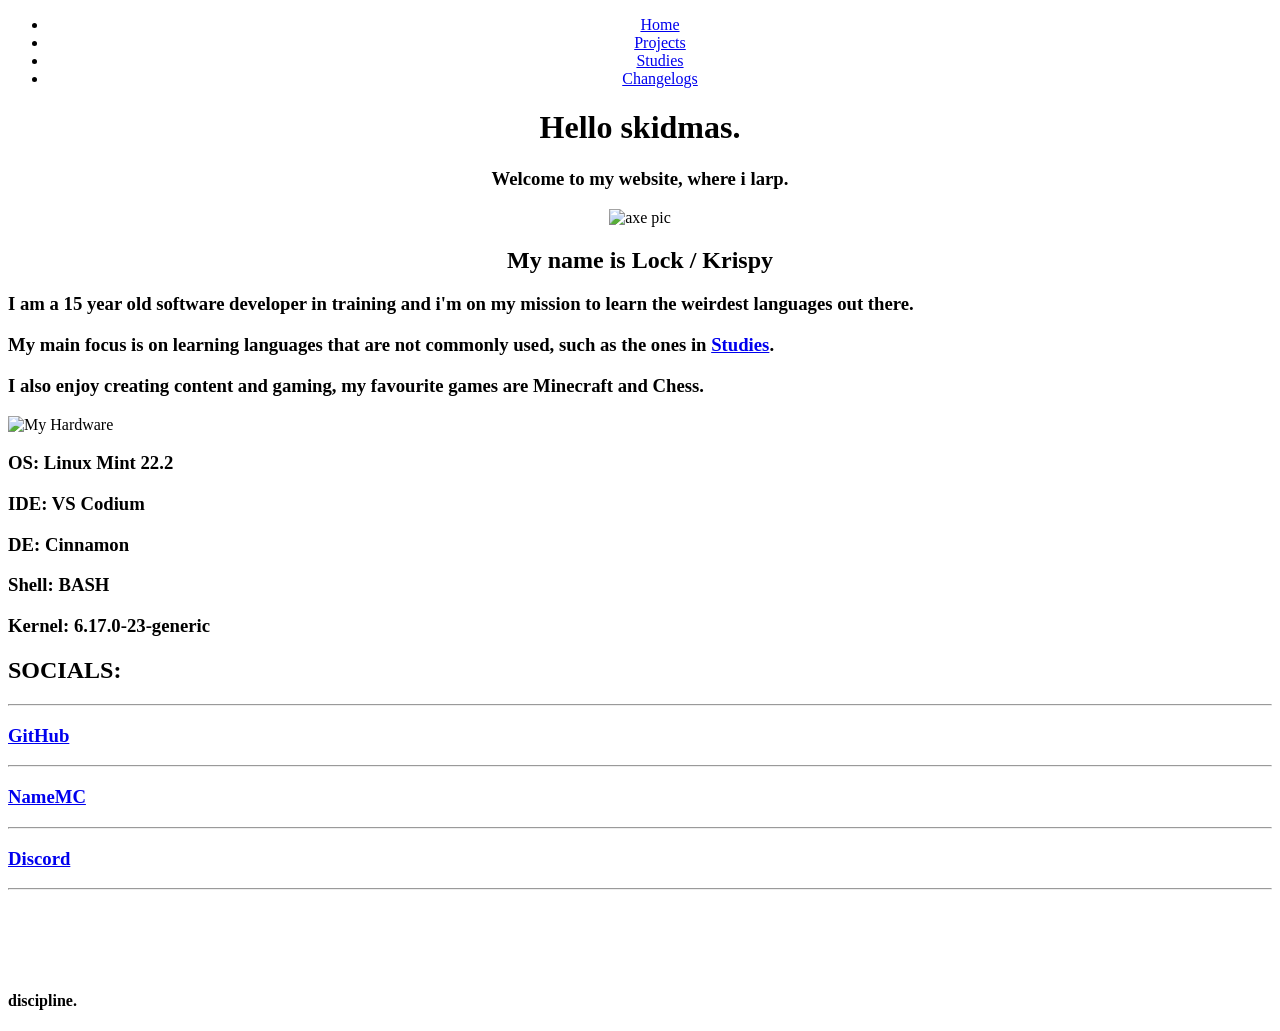
==== index.html @ 939f9c2a "Rename web/index.html to index.html" ====
<!DOCTYPE html>
<html lang="en">
<head>
    <meta charset="UTF-8">
    <meta name="viewport" content="width=device-width, initial-scale=1.0">
    <link rel="stylesheet" href="https://cdnjs.cloudflare.com/ajax/libs/animate.css/4.1.1/animate.min.css">
    <link rel="stylesheet" href="style.css">
    <title>Portfolio</title>
</head>
<body>
<center>
    <header>
        <ul>
            <li><a href="index.html">Home</a></li>
            <li><a href="projects.html">Projects</a></li>
            <li id="y1995"><a href="studies.html">Studies</a></li>
            <li><a href="changelogs.html">Changelogs</a></li>
        </ul> 
        <h1 class="animate__animated animate__fadeInUp">
            Hello skidmas.
        </h1>
        <h3 class="animate__animated animate__fadeInUp">
            Welcome to my website, where i larp.
        </h3>
        <div class="animate__animated animate__fadeInUp" id="infoex">
            <img src="https://mctiers.com/tier_icons/axe.svg" alt="axe pic">
            <h2>My name is Lock / Krispy</h2>
        </div>
    </header>
</center>
<div class="box-container">
    <div class="animate__animated animate__fadeInUp" id="info-box">
        <h3 >I am a 15 year old software developer in training and i'm on my mission to learn the weirdest languages out there.</h3>
    </div>
    <div class="animate__animated animate__fadeInUp" id="info-box2">
        <h3 >My main focus is on learning languages that are not commonly used, such as the ones in <b><a href="studies.html">Studies</a></b>.</h3>
    </div>
    <div class="animate__animated animate__fadeInUp" id="info-box3">
        <h3 >I also enjoy creating content and gaming, my favourite games are Minecraft and Chess.</h3>
    </div>
    <div class="animate__animated animate__fadeInUp" id="info-box4">
        <img src="https://external-content.duckduckgo.com/iu/?u=https%3A%2F%2Fi.pinimg.com%2Foriginals%2Fe3%2F68%2Ffc%2Fe368fc58db0303a47a4bc560197b1f5c.jpg&f=1&nofb=1&ipt=c42884c11523f14b9e2753fb80ee7e651f97419ff16db73810c50755ca0d05ce" alt="My Hardware">
                <h3>OS: Linux Mint 22.2    </h3>
                <h3>IDE: VS Codium         </h3>
                <h3>DE: Cinnamon           </h3>
                <h3>Shell: BASH            </h3>
                <h3>Kernel: 6.17.0-23-generic </h3>
    </div>
    <div class="animate__animated animate__fadeInUp" id="info-box5">
        <h2>SOCIALS:</h2>
        <hr>
        <h3><a href="https://github.com/LockOS-08" target="_blank">GitHub</a></h3>
        <hr>
        <h3><a href="https://namemc.com/profile/LockOS_.1" alt="pfp">NameMC</a></h3>
        <hr>
        <h3><a href="https://discord.gg/VVy3uvxznj">Discord</a></h3>
        <hr>
    </div>
    <div class="animate__animated animate__fadeInUp" id="info-boxpic">
        <img src="https://media.discordapp.net/attachments/1454628562144465061/1464992802046742674/Screenshot_2026-01-25_153804.png?ex=6a01411e&is=69ffef9e&hm=bc19320c4f47dd33769e17f55bbab7aa7b815e4ff53f883b5b3b81ce3ae0668e&=&format=webp&quality=lossless" alt="">
        <br>
        <br>
        <br>
        <br>
        <h4>discipline.</h4>
    </div>
</div>
</body>
</html>
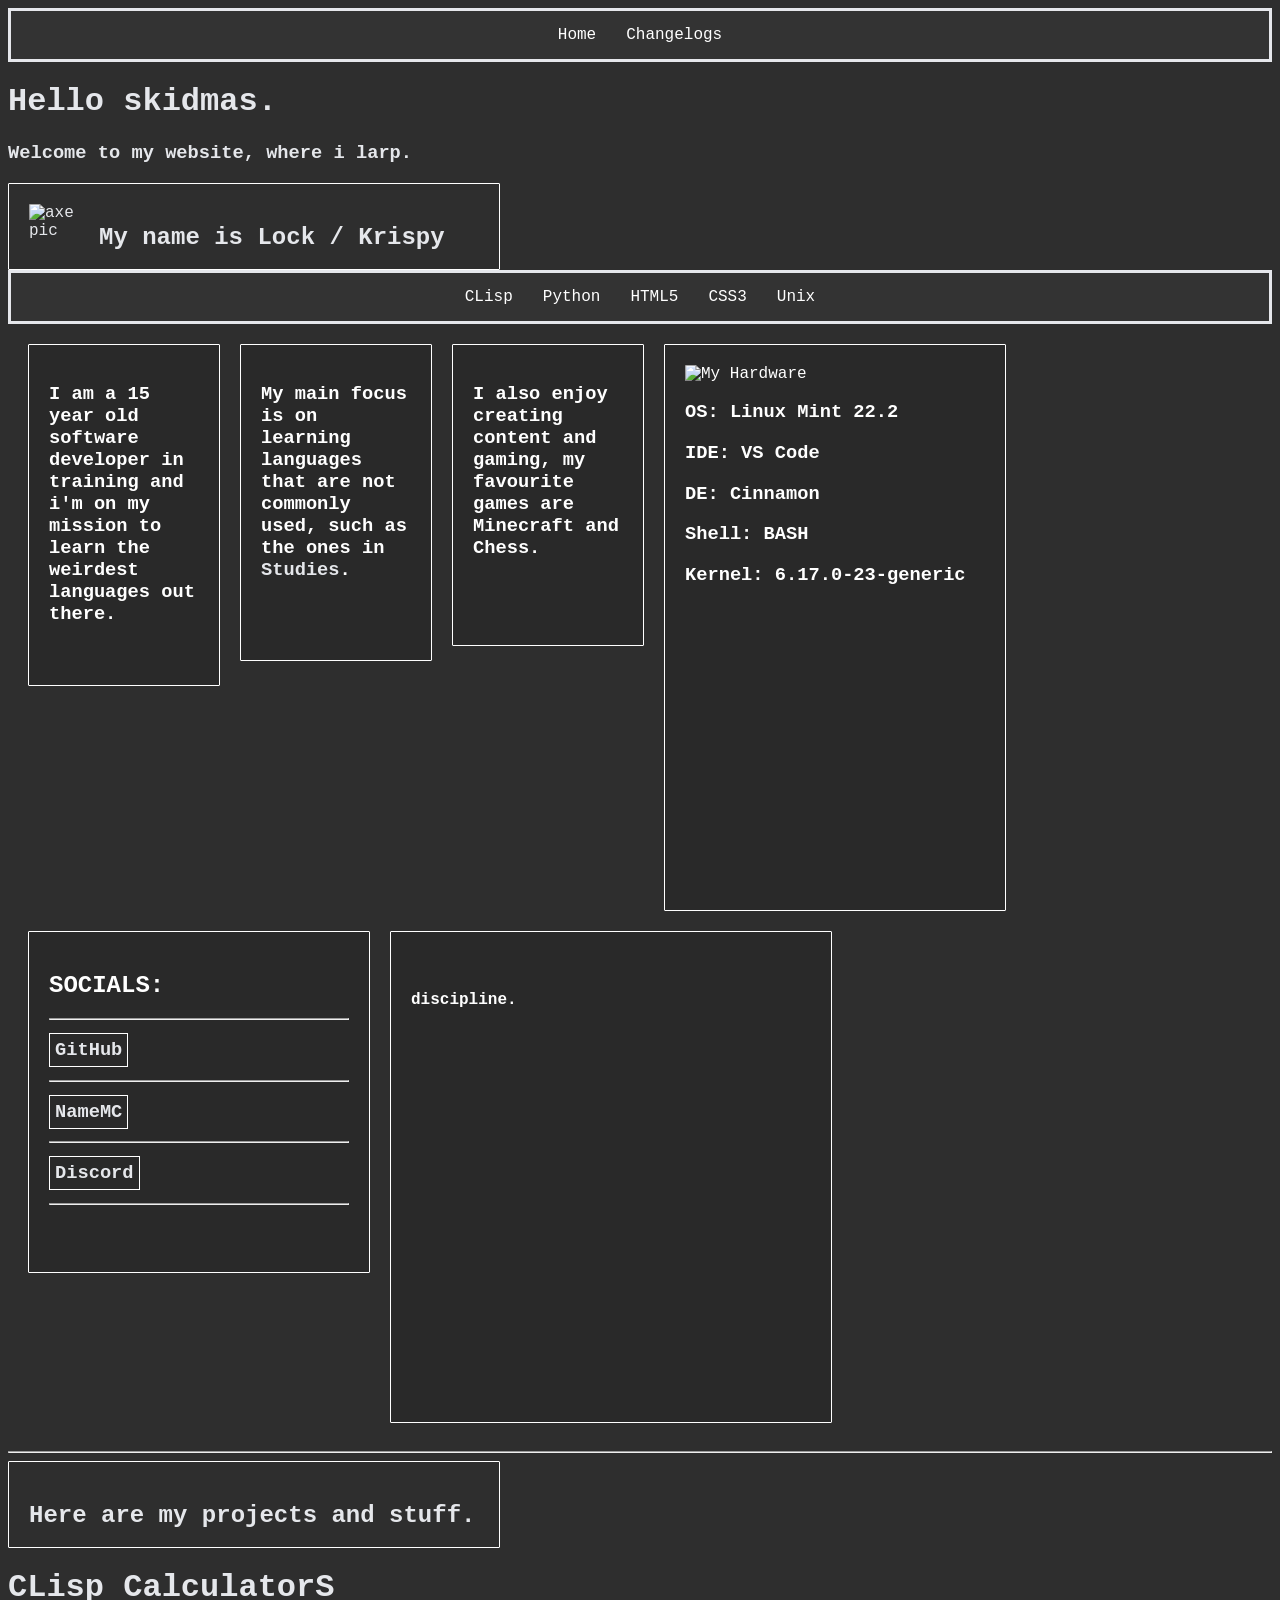
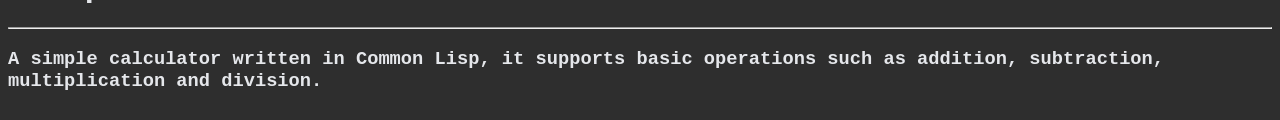
==== commit f3909003: "Update index.html" ====
--- a/index.html
+++ b/index.html
@@ -8,12 +8,10 @@
     <title>Portfolio</title>
 </head>
 <body>
-<center>
+
     <header>
         <ul>
             <li><a href="index.html">Home</a></li>
-            <li><a href="projects.html">Projects</a></li>
-            <li id="y1995"><a href="studies.html">Studies</a></li>
             <li><a href="changelogs.html">Changelogs</a></li>
         </ul> 
         <h1 class="animate__animated animate__fadeInUp">
@@ -26,8 +24,14 @@
             <img src="https://mctiers.com/tier_icons/axe.svg" alt="axe pic">
             <h2>My name is Lock / Krispy</h2>
         </div>
+                <ul class="animate__animated animate__fadeInUp">
+                <li><a href="https://lisp-lang.org/">CLisp</a></li>
+                <li><a href="https://www.python.org/">Python</a></li>
+                <li><a href="https://developer.mozilla.org/en-US/docs/Web/HTML">HTML5</a></li>
+                <li><a href="https://developer.mozilla.org/en-US/docs/Web/CSS">CSS3</a></li>
+                <li><a href="https://www.unix.org/">Unix</a></li>
+            </ul>
     </header>
-</center>
 <div class="box-container">
     <div class="animate__animated animate__fadeInUp" id="info-box">
         <h3 >I am a 15 year old software developer in training and i'm on my mission to learn the weirdest languages out there.</h3>
@@ -41,29 +45,42 @@
     <div class="animate__animated animate__fadeInUp" id="info-box4">
         <img src="https://external-content.duckduckgo.com/iu/?u=https%3A%2F%2Fi.pinimg.com%2Foriginals%2Fe3%2F68%2Ffc%2Fe368fc58db0303a47a4bc560197b1f5c.jpg&f=1&nofb=1&ipt=c42884c11523f14b9e2753fb80ee7e651f97419ff16db73810c50755ca0d05ce" alt="My Hardware">
                 <h3>OS: Linux Mint 22.2    </h3>
-                <h3>IDE: VS Codium         </h3>
+                <h3>IDE: VS Code           </h3>
                 <h3>DE: Cinnamon           </h3>
                 <h3>Shell: BASH            </h3>
                 <h3>Kernel: 6.17.0-23-generic </h3>
     </div>
     <div class="animate__animated animate__fadeInUp" id="info-box5">
         <h2>SOCIALS:</h2>
-        <hr>
+        <hr></hr>
         <h3><a href="https://github.com/LockOS-08" target="_blank">GitHub</a></h3>
-        <hr>
+        <hr></hr>
         <h3><a href="https://namemc.com/profile/LockOS_.1" alt="pfp">NameMC</a></h3>
-        <hr>
+        <hr></hr>
         <h3><a href="https://discord.gg/VVy3uvxznj">Discord</a></h3>
-        <hr>
+        <hr></hr>
     </div>
     <div class="animate__animated animate__fadeInUp" id="info-boxpic">
         <img src="https://media.discordapp.net/attachments/1454628562144465061/1464992802046742674/Screenshot_2026-01-25_153804.png?ex=6a01411e&is=69ffef9e&hm=bc19320c4f47dd33769e17f55bbab7aa7b815e4ff53f883b5b3b81ce3ae0668e&=&format=webp&quality=lossless" alt="">
-        <br>
-        <br>
-        <br>
-        <br>
+        <span class="space"></span>
         <h4>discipline.</h4>
     </div>
 </div>
+<hr></hr>
+<header>
+    <div id="infoex">
+        <h2>
+            Here are my projects and stuff.
+        </h2>
+    </div>
+            <div class="animate__animated animate__fadeInUp" id="pro-box">
+            <div class="sep1"><a href="https://github.com/LockOS-08/LispCalculatorS"></div>
+            <h1>CLisp CalculatorS</h1>
+            <hr>
+            <h3>A simple calculator written in Common Lisp, it supports basic operations such as addition, subtraction, multiplication and division.</h3>
+            </a>
+        </div>
+
+</header>
 </body>
 </html>
--- a/style.css
+++ b/style.css
@@ -0,0 +1,191 @@
+body {
+    background: #2e2e2e;
+    color: #e5e7eb;
+    font-family: 'Iosevka Term SS03 Light Oblique', monospace;
+    
+}
+a {
+    color: #e5e7eb;
+    text-decoration: none;
+}
+a:hover {
+    color: #f3f4f6;
+    transform: scale(1.05);
+    transition: transform 0.2s ease-in;
+}
+ul {
+    list-style-type: none;
+    margin: 0;
+    padding: 0;
+    overflow: hidden;
+    background-color: #333333;
+    border-color: #e5e7eb;
+    border-style: solid;
+    justify-content: center;
+    display: flex;
+}
+
+ul li {
+    margin: 1px;
+}
+
+ul li a {
+    display: block;
+    color: white;
+    text-align: center;
+    padding: 14px 14px;
+    border-color: #e5e7eb;
+    text-decoration: none;
+}
+
+ul li a:hover {
+    background-color: #111111;
+}
+
+ul li#y1995 a:hover {
+    font-family: "MS Sans Serif", sans-serif;
+
+    background: #c0c0c0;
+    color: black;
+
+    border-top: 1px solid #ffffff;
+    border-left: 2px solid #ffffff;
+    border-right: 2px solid #404040;
+    border-bottom: 1px solid #404040;
+
+    border-radius: 0;
+
+    box-shadow: none;
+}
+
+
+div#info-box {
+    width: 150px;
+    max-width: 100%;
+    height: 300px;
+    background-color: #22222269;
+    color: white;
+    padding: 20px;
+    border-radius: 1px;
+    border-color: #ffffff;
+    border-style: solid;
+    border-width: 1px;
+}
+
+div#info-box2 {
+    width: 150px;
+    height: 275px;
+    max-width: 100%;
+    background-color: #22222269;
+    color: white;
+    padding: 20px;
+    border-radius: 1px;
+    border-color: #ffffff;
+    border-style: solid;
+    border-width: 1px;
+}
+
+.box-container {
+    display: flex;
+    flex-wrap: wrap;
+    gap: 20px;
+    padding: 20px;
+}
+@font-face {
+    font-family: 'Iosevka Term SS03 Light Oblique';
+    src: url(port/fonts/IosevkaTermSS03-LightOblique.woff2) format('woff2');
+    font-weight: normal;
+}
+
+div#info-box3 {
+    width: 150px;
+    height: 260px;
+    max-width: 100%;
+    background-color: #22222269;
+    color: white;
+    padding: 20px;
+    border-radius: 1px;
+    border-color: #ffffff;
+    border-style: solid;
+    border-width: 1px;
+}
+
+div#info-box4 {
+    width: 300px;
+    height: 525px;
+    background-color: #22222269;
+    color: white;
+    padding: 20px;
+    border-radius: 1px;
+    border-color: #ffffff;
+    border-style: solid;
+    border-width: 1px;
+}
+div img {
+    width: 100%;
+    height: auto;
+    border-radius: 1px;
+}
+
+div#info-box5 {
+    width: 300px;
+    height: 300px;
+    background-color: #22222269;
+    color: white;
+    padding: 20px;
+    border-radius: 1px;
+    border-color: #ffffff;
+    border-style: solid;
+    border-width: 1px;
+}
+div#info-box5 a {
+    padding: 5px;
+    border: 1px solid #ffffff;
+}
+div#info-box6 {
+    width: 300px;
+    height: 300px;
+    background-color: #22222269;
+    color: white;
+    padding: 20px;
+    border-radius: 1px;
+    border-color: #ffffff;
+    border-style: solid;
+    border-width: 1px;
+}
+
+#infoex {
+    width: 450px;
+    height: 45px;
+    display: flex;
+    gap: 20px;
+    padding: 20px;
+    border: 1px solid #ffffff;
+    border-radius: 1px;
+}
+#infoex img {
+    width: 50px;
+    height: auto;
+    border-radius: 1px;
+}
+#info-boxpic {
+    width: 400px;
+    height: 450px;
+    background-color: #22222269;
+    color: white;
+    padding: 20px;
+    border-radius: 1px;
+    border-color: #ffffff;
+    border-style: solid;
+    border-width: 1px;
+}
+#info-boxpic img {
+    width: 100%;
+    height: auto;
+    border-radius: 1px;
+}
+
+html, body {
+    max-width: 100%;
+    overflow-x: hidden;
+}
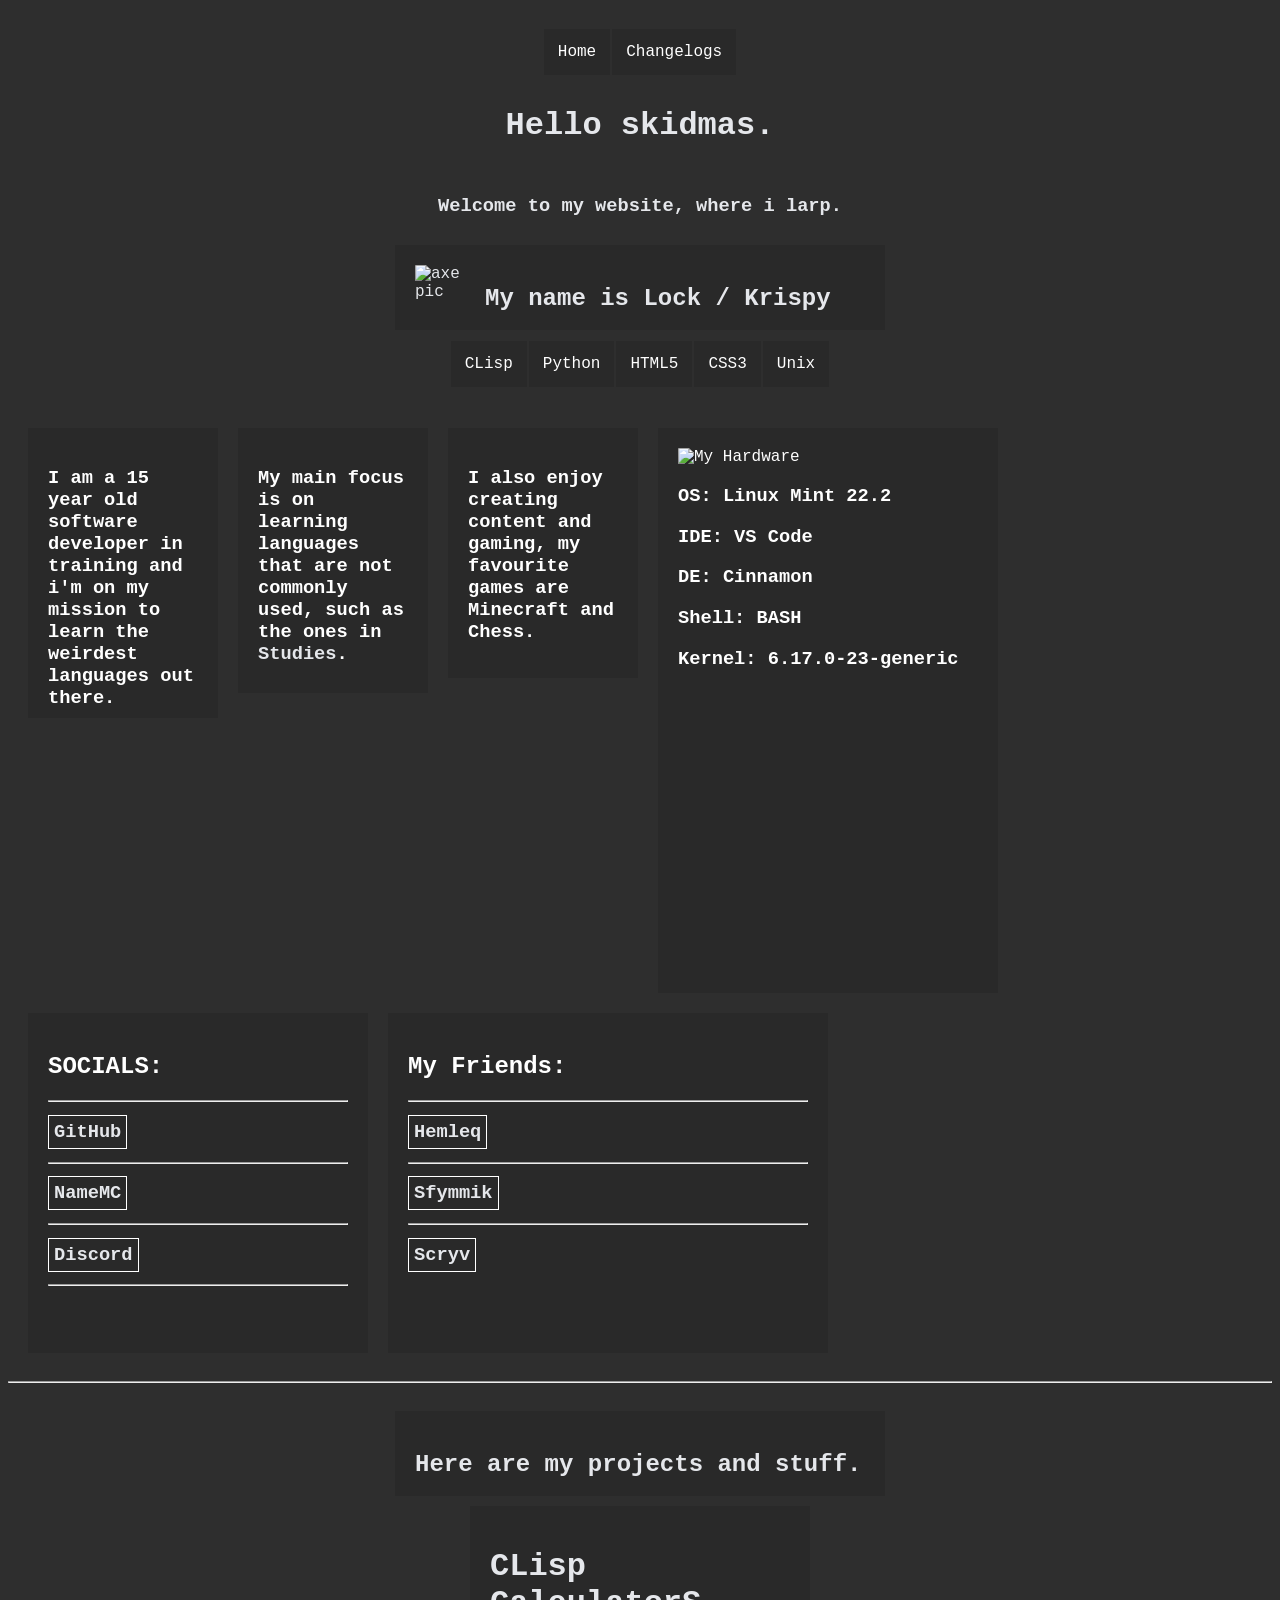
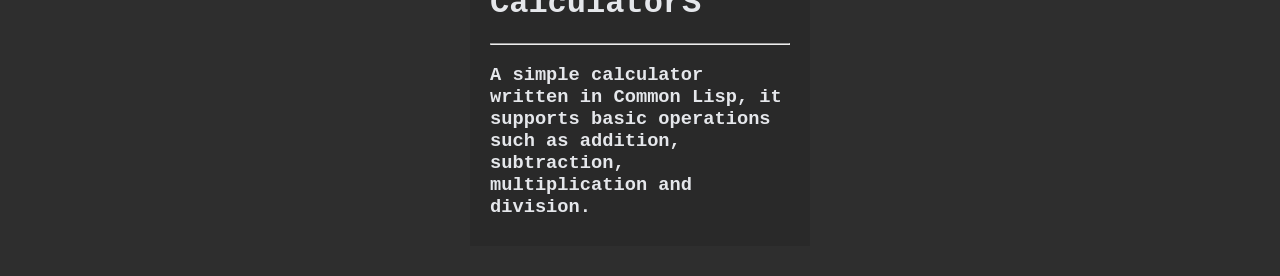
==== commit b46407f3: "Update index.html" ====
--- a/index.html
+++ b/index.html
@@ -61,9 +61,14 @@
         <hr></hr>
     </div>
     <div class="animate__animated animate__fadeInUp" id="info-boxpic">
-        <img src="https://media.discordapp.net/attachments/1454628562144465061/1464992802046742674/Screenshot_2026-01-25_153804.png?ex=6a01411e&is=69ffef9e&hm=bc19320c4f47dd33769e17f55bbab7aa7b815e4ff53f883b5b3b81ce3ae0668e&=&format=webp&quality=lossless" alt="">
-        <span class="space"></span>
-        <h4>discipline.</h4>
+        <h2>My Friends:</h2>
+        <hr></hr>
+        <h3><a href="https://github.com/hem12846">Hemleq</a></h3>
+        <hr></hr>
+        <h3><a href="https://github.com/SFYMMIK">Sfymmik</a></h3>
+        <hr></hr>
+        <h3><a href="https://github.com/Scryv">Scryv</a></h3>
+
     </div>
 </div>
 <hr></hr>
--- a/style.css
+++ b/style.css
@@ -10,17 +10,15 @@
 }
 a:hover {
     color: #f3f4f6;
-    transform: scale(1.05);
-    transition: transform 0.2s ease-in;
+    zoom: 1.05;
+    transition: all 0.2s ease-in;
 }
 ul {
     list-style-type: none;
     margin: 0;
     padding: 0;
     overflow: hidden;
-    background-color: #333333;
-    border-color: #e5e7eb;
-    border-style: solid;
+    background-color: transparent;
     justify-content: center;
     display: flex;
 }
@@ -34,7 +32,7 @@
     color: white;
     text-align: center;
     padding: 14px 14px;
-    border-color: #e5e7eb;
+    background-color: #22222269;
     text-decoration: none;
 }
 
@@ -42,54 +40,31 @@
     background-color: #111111;
 }
 
-ul li#y1995 a:hover {
-    font-family: "MS Sans Serif", sans-serif;
-
-    background: #c0c0c0;
-    color: black;
-
-    border-top: 1px solid #ffffff;
-    border-left: 2px solid #ffffff;
-    border-right: 2px solid #404040;
-    border-bottom: 1px solid #404040;
-
-    border-radius: 0;
-
-    box-shadow: none;
-}
 
 
 div#info-box {
     width: 150px;
     max-width: 100%;
-    height: 300px;
+    height: 250px;
     background-color: #22222269;
     color: white;
     padding: 20px;
-    border-radius: 1px;
-    border-color: #ffffff;
-    border-style: solid;
-    border-width: 1px;
 }
 
 div#info-box2 {
     width: 150px;
-    height: 275px;
     max-width: 100%;
+    height: 225px;
     background-color: #22222269;
     color: white;
     padding: 20px;
-    border-radius: 1px;
-    border-color: #ffffff;
-    border-style: solid;
-    border-width: 1px;
 }
 
 .box-container {
     display: flex;
-    flex-wrap: wrap;
     gap: 20px;
     padding: 20px;
+    flex-wrap: wrap;
 }
 @font-face {
     font-family: 'Iosevka Term SS03 Light Oblique';
@@ -99,15 +74,11 @@
 
 div#info-box3 {
     width: 150px;
-    height: 260px;
+    height: 210px;
     max-width: 100%;
     background-color: #22222269;
     color: white;
     padding: 20px;
-    border-radius: 1px;
-    border-color: #ffffff;
-    border-style: solid;
-    border-width: 1px;
 }
 
 div#info-box4 {
@@ -116,10 +87,6 @@
     background-color: #22222269;
     color: white;
     padding: 20px;
-    border-radius: 1px;
-    border-color: #ffffff;
-    border-style: solid;
-    border-width: 1px;
 }
 div img {
     width: 100%;
@@ -133,25 +100,17 @@
     background-color: #22222269;
     color: white;
     padding: 20px;
-    border-radius: 1px;
-    border-color: #ffffff;
-    border-style: solid;
-    border-width: 1px;
 }
 div#info-box5 a {
     padding: 5px;
     border: 1px solid #ffffff;
 }
-div#info-box6 {
+div#pro-box {
     width: 300px;
     height: 300px;
     background-color: #22222269;
     color: white;
     padding: 20px;
-    border-radius: 1px;
-    border-color: #ffffff;
-    border-style: solid;
-    border-width: 1px;
 }
 
 #infoex {
@@ -160,8 +119,7 @@
     display: flex;
     gap: 20px;
     padding: 20px;
-    border: 1px solid #ffffff;
-    border-radius: 1px;
+    background-color: #22222269;
 }
 #infoex img {
     width: 50px;
@@ -170,14 +128,10 @@
 }
 #info-boxpic {
     width: 400px;
-    height: 450px;
+    height: 300px;
     background-color: #22222269;
     color: white;
     padding: 20px;
-    border-radius: 1px;
-    border-color: #ffffff;
-    border-style: solid;
-    border-width: 1px;
 }
 #info-boxpic img {
     width: 100%;
@@ -189,3 +143,45 @@
     max-width: 100%;
     overflow-x: hidden;
 }
+.space {
+    padding : 10px;
+}
+header {
+    display: flex;
+    flex-direction: column;
+    align-items: center;
+    gap: 10px;
+    padding: 20px;
+}
+.infoex h2 {
+    justify-content: center;
+}
+div#info-box:hover {
+    background-color: #111111;
+}
+div#info-box2:hover {
+    background-color: #111111;
+}
+div#info-box3:hover {
+    background-color: #111111;
+}
+div#info-box4:hover {
+    background-color: #111111  ;
+}
+div#info-box5:hover {
+    background-color: #111111;
+}
+div#pro-box:hover {
+    background-color: #111111  ;
+}
+div#infoex:hover {
+    background-color: #111111  ;
+}
+div#info-boxpic:hover {
+    background-color: #111111  ;
+}
+#info-boxpic a {
+    padding: 5px;
+    border: 1px solid #ffffff;
+}
+
